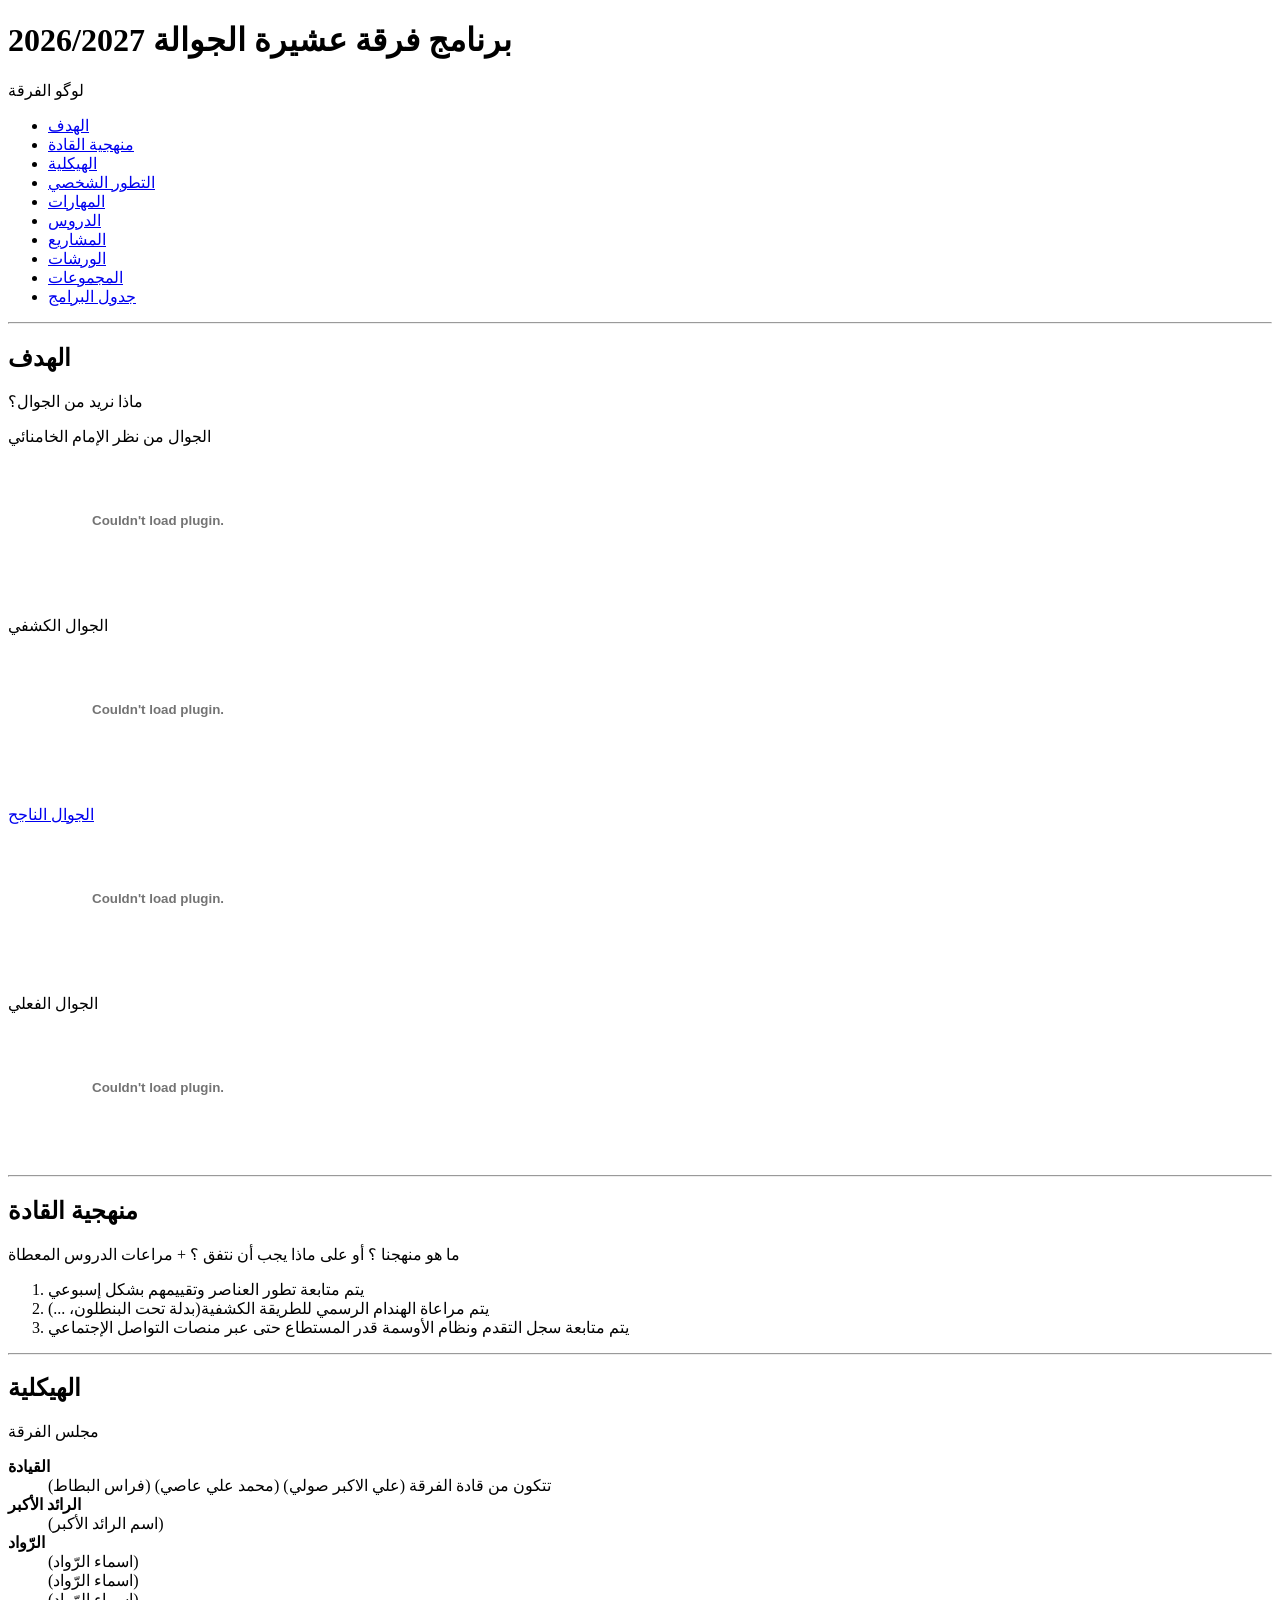
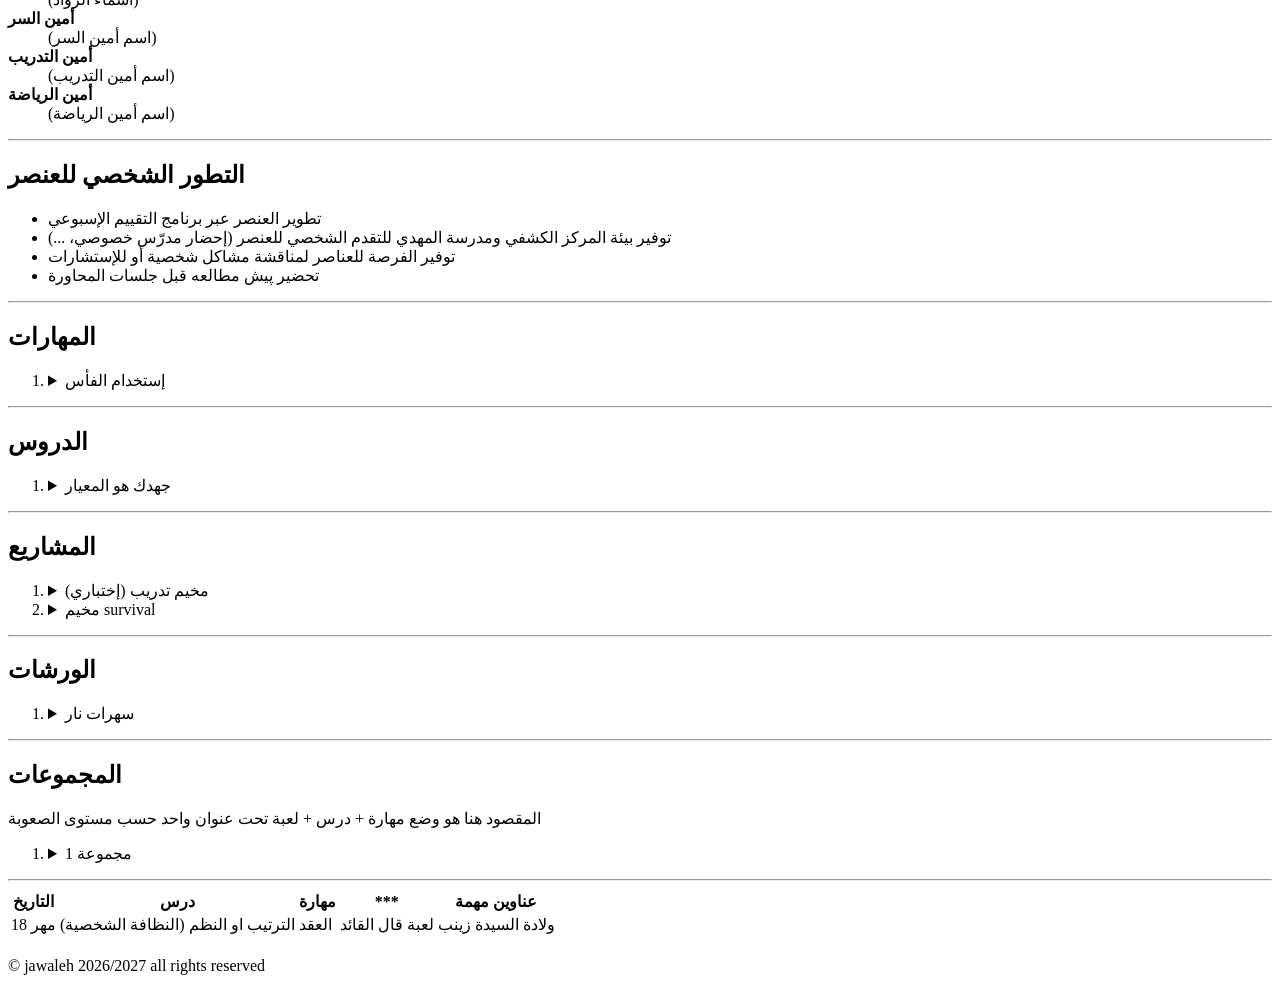
==== index.html @ 3a5afa71 "Add files via upload" ====
<!DOCTYPE html>
<html lang="ar">
<head>
    <meta charset="UTF-8">
    <meta name="viewport" content="width=device-width, initial-scale=1">
    <meta name="description" content="برنامج فرقة عشيرة الجوالة 2026/2027">
    <title>jawaleh</title>
</head>
<body>
    <header>
        <h1>برنامج فرقة عشيرة الجوالة 2026/2027</h1>
        <a>لوگو الفرقة</a>
        <nav>
            <ul>
                <li><a href="#الهدف">الهدف</a></li>
                <li><a href="#منهجية-القادة">منهجية القادة</a></li>
                <li><a href="#الهيكلية">الهيكلية</a></li>
                <li><a href="#التطور-الشخصي">التطور الشخصي</a></li>
                <li><a href="#المهارات">المهارات</a></li>
                <li><a href="#الدروس">الدروس</a></li>
                <li><a href="#المشاريع">المشاريع</a></li>
                <li><a href="#الورشات">الورشات</a></li>
                <li><a href="#المجموعات">المجموعات</a></li>
                <li><a href="#جدول-البرامج">جدول البرامج</a></li>
            </ul>
        </nav>
    </header>
    <hr />
    <section id="الهدف">
        <h2>الهدف</h2>
        <p>ماذا نريد من الجوال؟</p>
        <label>الجوال من نظر الإمام الخامنائي</label><br />
        <embed src="./assets/pdf/الجوال-من-نظر-الامام-الخامنئي.pdf" alt="الجوال من نظر الإمام الخامنائي" />
        <p></p>
        <label>الجوال الكشفي</label><br />
        <embed src="./assets/pdf/الجوال-الكشفي.pdf" alt="الجوال الكشفي" />
        <p></p>
        <label><a href="https://chat.deepseek.com/share/qzm58iiejxyhoa3ssu">الجوال الناجح</a></label><br />
        <embed src="./assets/pdf/الجوال-الناجح.pdf" alt="الجوال الناجح" />
        <p></p>
        <label>الجوال الفعلي</label><br />
        <embed src="./assets/pdf/الجوال-الفعلي.pdf" alt="الجوال الفعلي" />
    </section>
    <hr />
    <section id="منهجية-القادة">
        <h2>منهجية القادة</h2>
        <p>ما هو منهجنا ؟ أو على ماذا يجب أن نتفق ؟ + مراعات الدروس المعطاة</p>
        <ol>
            <li>يتم متابعة تطور العناصر وتقييمهم بشكل إسبوعي</li>
            <li>يتم مراعاة الهندام الرسمي للطريقة الكشفية(بدلة تحت البنطلون، ...)</li>
            <li>يتم متابعة سجل التقدم ونظام الأوسمة قدر المستطاع حتى عبر منصات التواصل الإجتماعي</li>
        </ol>
    </section>
    <hr />
    <section id="الهيكلية">
        <h2>الهيكلية</h2>
        <p>مجلس الفرقة</p>
        <dl>
            <dt><strong>القيادة</strong></dt>
            <dd>تتكون من قادة الفرقة (علي الاكبر صولي) (محمد علي عاصي) (فراس البطاط)</dd>
            <dt><strong>الرائد الأكبر</strong></dt>
            <dd>(اسم الرائد الأكبر)</dd>
            <dt><strong>الرّواد</strong></dt>
            <dd>(اسماء الرّواد)</dd>
            <dd>(اسماء الرّواد)</dd>
            <dd>(اسماء الرّواد)</dd>
            <dt><strong>أمين السر</strong></dt>
            <dd>(اسم أمين السر)</dd>
            <dt><strong>أمين التدريب</strong></dt>
            <dd>(اسم أمين التدريب)</dd>
            <dt><strong>أمين الرياضة</strong></dt>
            <dd>(اسم أمين الرياضة)</dd>
        </dl>
    </section>
    <hr />
    <section id="التطور-الشخصي">
        <h2>التطور الشخصي للعنصر</h2>
        <ul>
            <li>تطوير العنصر عبر برنامج التقييم الإسبوعي</li>
            <li>توفير بيئة المركز الكشفي ومدرسة المهدي للتقدم الشخصي للعنصر (إحضار مدرّس خصوصي، ...)</li>
            <li>توفير الفرصة للعناصر لمناقشة مشاكل شخصية أو للإستشارات</li>
            <li>تحضير پيش مطالعه قبل جلسات المحاورة</li>
        </ul>
    </section>
    <hr />
    <section id="المهارات">
        <h2>المهارات</h2>
        <ol>
            <li>
                <details>
                    <summary>إستخدام الفأس</summary>
                    <p>صنع فأس + اساسيات إستخدامة (قواعد السلامة)</p>
                </details>
            </li>
        </ol>
    </section>
    <hr />
    <section id="الدروس">
        <h2>الدروس</h2>
        <ol>
            <li>
                <details>
                    <summary>جهدك هو المعيار</summary>
                    <p>كيف يحاسب الله الناس بناءً على جهودهم في الحياة، وليس بناءً على مكان ولادتهم أو الدين الذي نشأوا عليه. البرنامج يحتوي على لعبة أو نشاط يبدو في البداية غير عادل، لكنه يكشف لهم في النهاية أن العبرة تكمن في الجهد المبذول، وليس في نقطة الانطلاق أو جودة الأدوات المتاحة.</p>
                </details>
            </li>
        </ol>
    </section>
    <hr />
    <section id="المشاريع">
        <h2>المشاريع</h2>
        <ol>
            <li>
                <details>
                    <summary>مخيم تدريب (إختباري)</summary>
                    <p>يتم إختبار جميع قدرات العناصر من كافة النواحي</p>
                </details>
            </li>
            <li>
                <details>
                    <summary>مخيم survival</summary>
                    <ul>
                        <li>مخيم حيث يقتصر العنصر فقط على إحضار مستلزمات شخصية</li>
                        <li>الوسيلة الوحيدة لنجاة العنصر هي بحصولة على النقاط عن طريق القيام بأعمال مختلفة</li>
                        <li>يمكن للعنصر شراء الطعام + مستلزمات أخرى باستخدام النقاط التي حصل عليها</li>
                    </ul>
                </details>
            </li>
        </ol>
    </section>
    <hr />
    <section id="الورشات">
        <h2>الورشات</h2>
        <ol>
            <li>
                <details>
                    <summary>سهرات نار</summary>
                    <p>سهرات نار + جلسات محاوره (تحليل مواضيع مختلفة) (1,000,000) مليون تومن</p>
                </details>
            </li>
        </ol>
    </section>
    <hr />
    <section id="المجموعات">
        <h2>المجموعات</h2>
        <p>المقصود هنا هو وضع مهارة + درس + لعبة تحت عنوان واحد حسب مستوى الصعوبة</p>
        <ol>
            <li>
                <details>
                    <summary>مجموعة 1</summary>
                    <p>درس التحكم بالغضب + مهارة متعبة + لعبة ممتعة</p>
                </details>
            </li>
        </ol>
    </section>
    <hr />
    <section id="جدول-البرامج">
        <table>
            <thead>
                <tr>
                    <th>التاريخ</th>
                    <th>درس</th>
                    <th>مهارة</th>
                    <th>***</th>
                    <th>عناوين مهمة</th>
                </tr>
            </thead>
            <tbody>
                <tr>
                    <td>18 مهر</td>
                    <td>الترتيب او النظم (النظافة الشخصية)</td>
                    <td>العقد</td>
                    <td>لعبة قال القائد</td>
                    <td>ولادة السيدة زينب</td>
                </tr>
                <tr>
                    <td></td>
                    <td></td>
                    <td></td>
                    <td></td>
                    <td></td>
                </tr>
            </tbody>
        </table>
    </section>
    <footer>
        <p>&copy; jawaleh 2026/2027 all rights reserved</p>
    </footer>
</body>
</html>
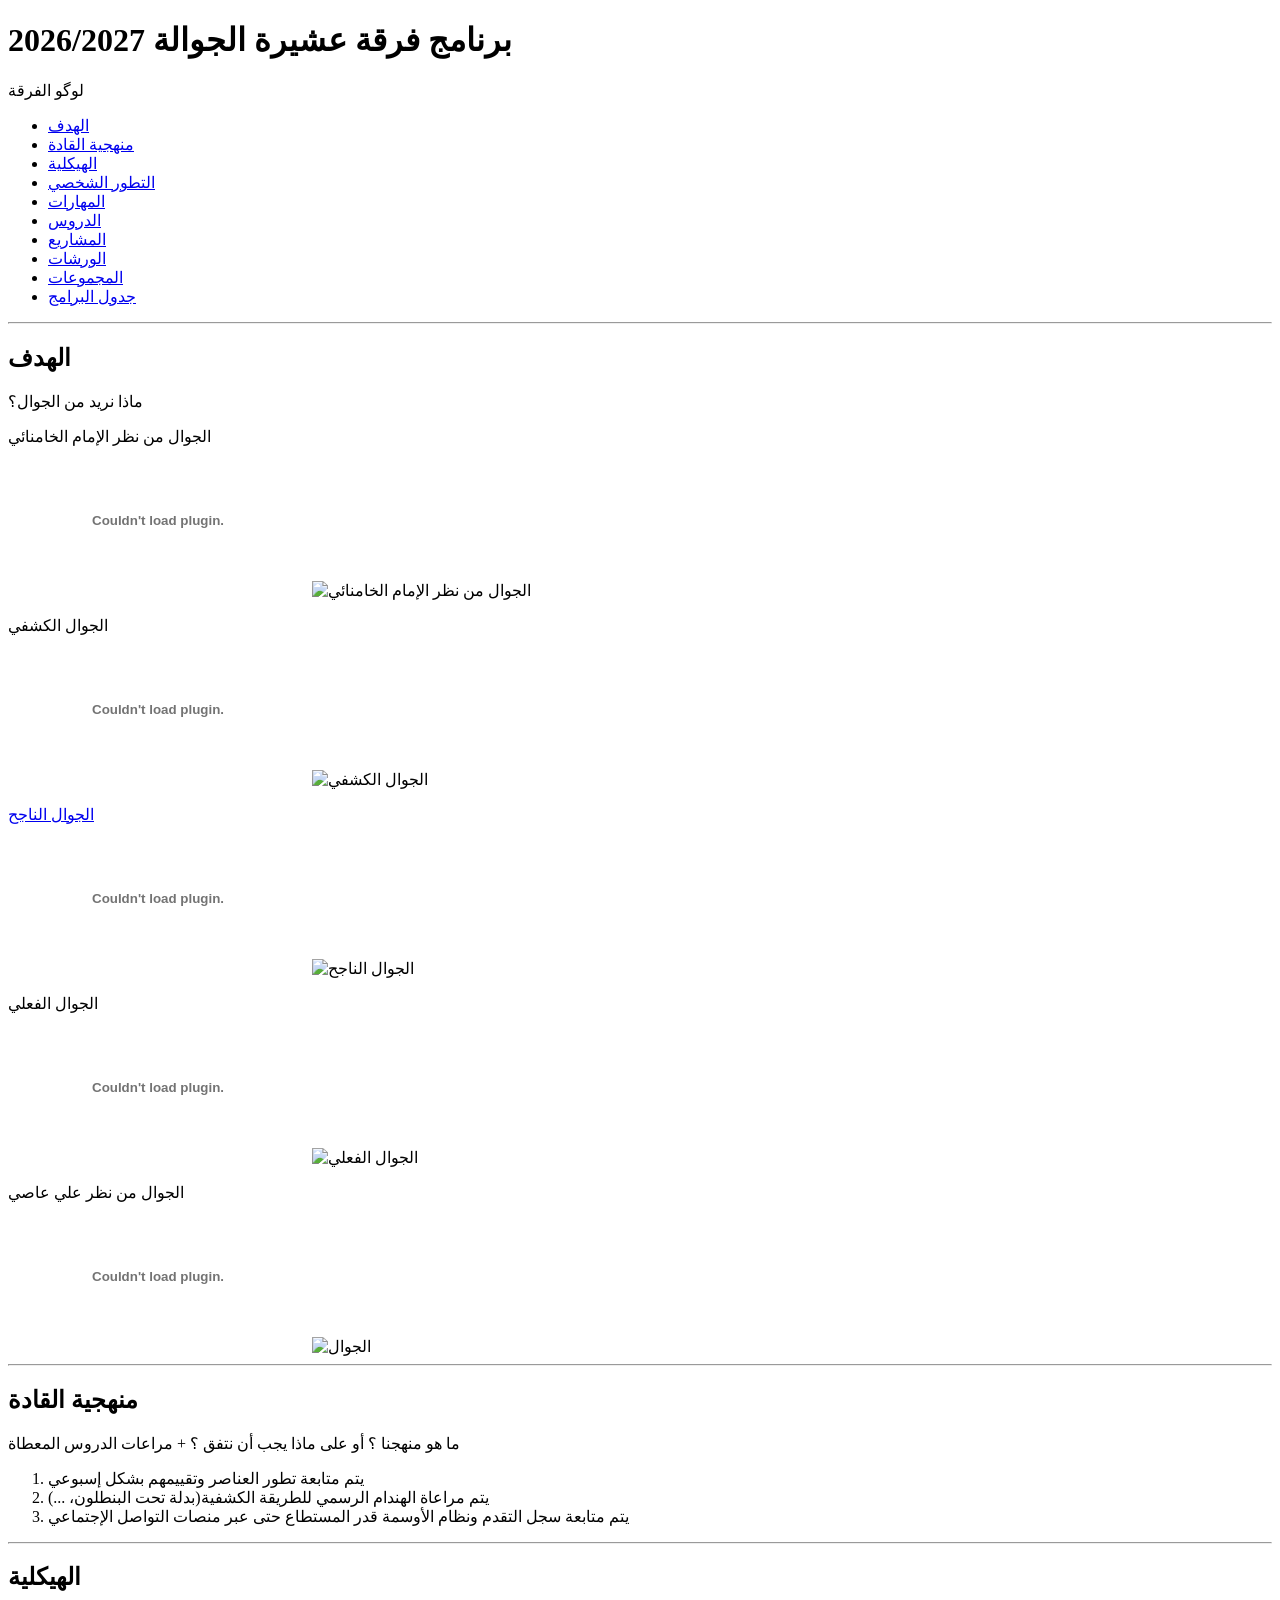
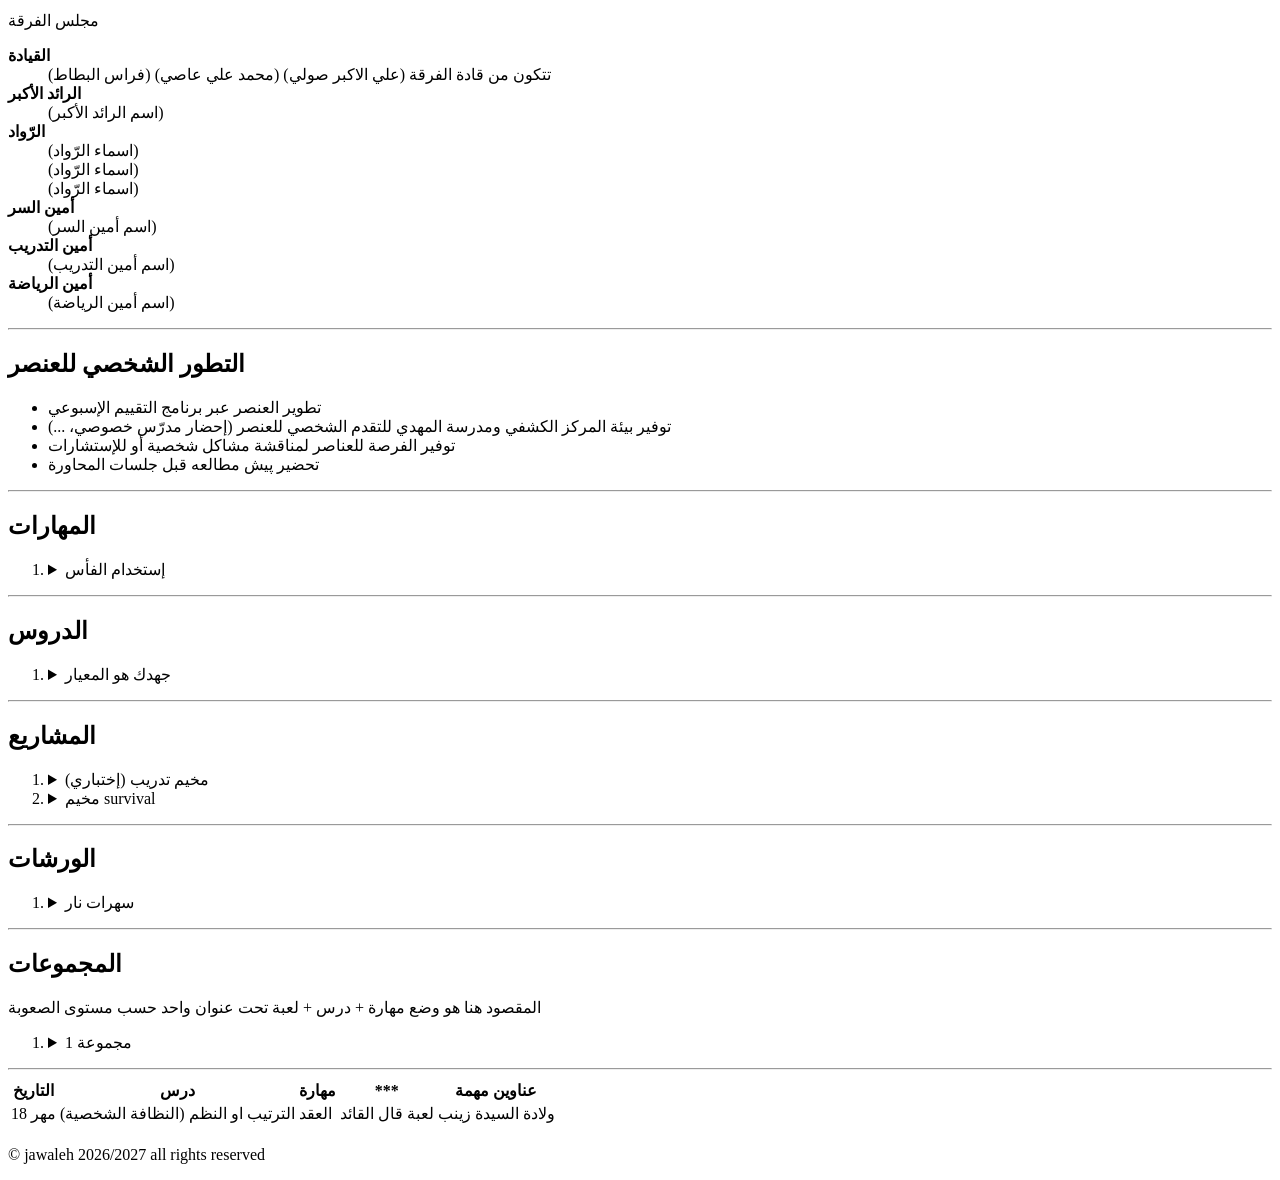
==== commit 84abd177: "Add images for documents in index.html Added images for various documents in the main section." ====
--- a/index.html
+++ b/index.html
@@ -31,15 +31,23 @@
         <p>ماذا نريد من الجوال؟</p>
         <label>الجوال من نظر الإمام الخامنائي</label><br />
         <embed src="./assets/pdf/الجوال-من-نظر-الامام-الخامنئي.pdf" alt="الجوال من نظر الإمام الخامنائي" />
+        <img src="./assets/images/الجوال-من-نظر-الامام-الخامنئي.png" height="150" alt="الجوال من نظر الإمام الخامنائي" />
         <p></p>
         <label>الجوال الكشفي</label><br />
         <embed src="./assets/pdf/الجوال-الكشفي.pdf" alt="الجوال الكشفي" />
+        <img src="./assets/images/الجوال-الكشفي.png" height="150" alt="الجوال الكشفي" />
         <p></p>
         <label><a href="https://chat.deepseek.com/share/qzm58iiejxyhoa3ssu">الجوال الناجح</a></label><br />
         <embed src="./assets/pdf/الجوال-الناجح.pdf" alt="الجوال الناجح" />
+        <img src="./assets/images/الجوال-الناجح.png" height="150" alt="الجوال الناجح" />
         <p></p>
         <label>الجوال الفعلي</label><br />
         <embed src="./assets/pdf/الجوال-الفعلي.pdf" alt="الجوال الفعلي" />
+        <img src="./assets/images/الجوال-الفعلي.png" height="150" alt="الجوال الفعلي" />
+        <p></p>
+        <label>الجوال من نظر علي عاصي</label><br />
+        <embed src="./assets/pdf/الجوال.pdf" alt="الجوال" />
+        <img src="./assets/images/الجوال.png" height="150" alt="الجوال" />
     </section>
     <hr />
     <section id="منهجية-القادة">
@@ -154,7 +162,7 @@
         </ol>
     </section>
     <hr />
-    <section id="جدول-البرامج">
+    <div id="جدول-البرامج">
         <table>
             <thead>
                 <tr>
@@ -182,9 +190,9 @@
                 </tr>
             </tbody>
         </table>
-    </section>
+    </div>
     <footer>
         <p>&copy; jawaleh 2026/2027 all rights reserved</p>
     </footer>
 </body>
-</html>+</html>
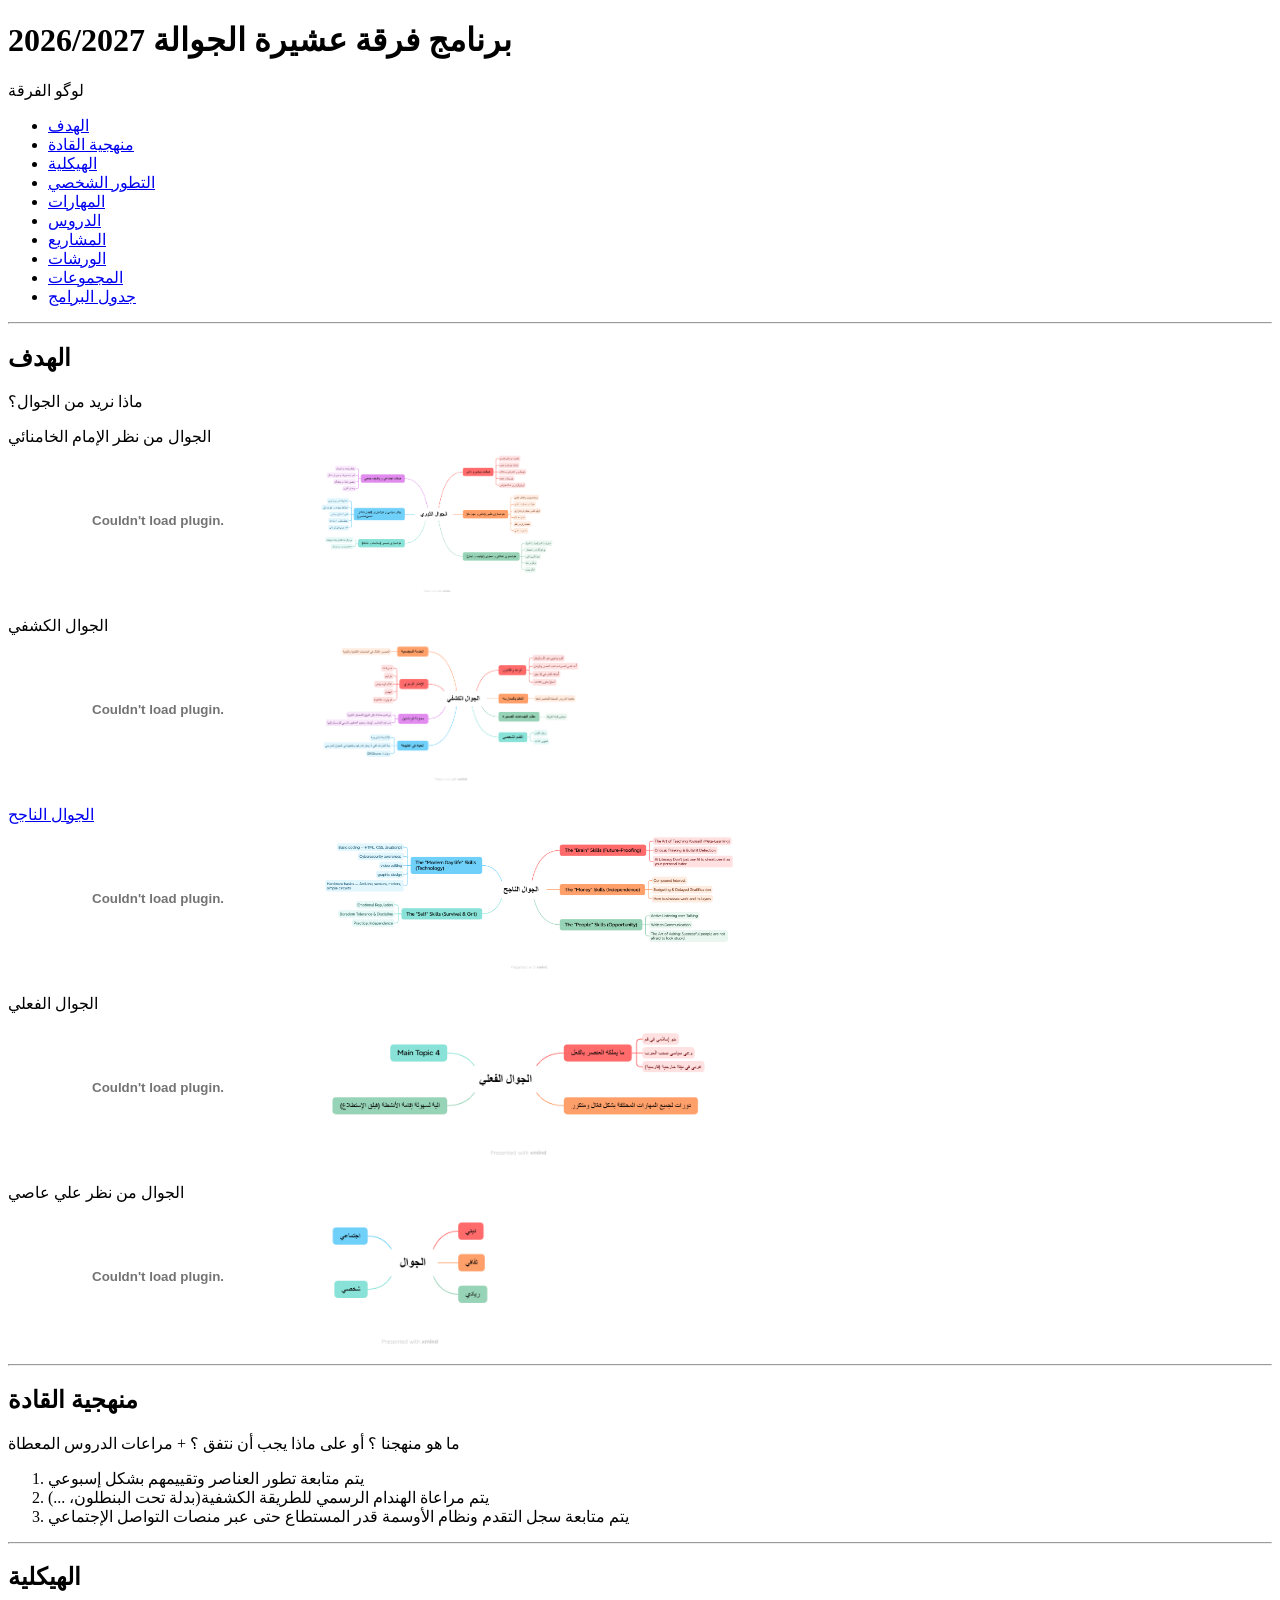
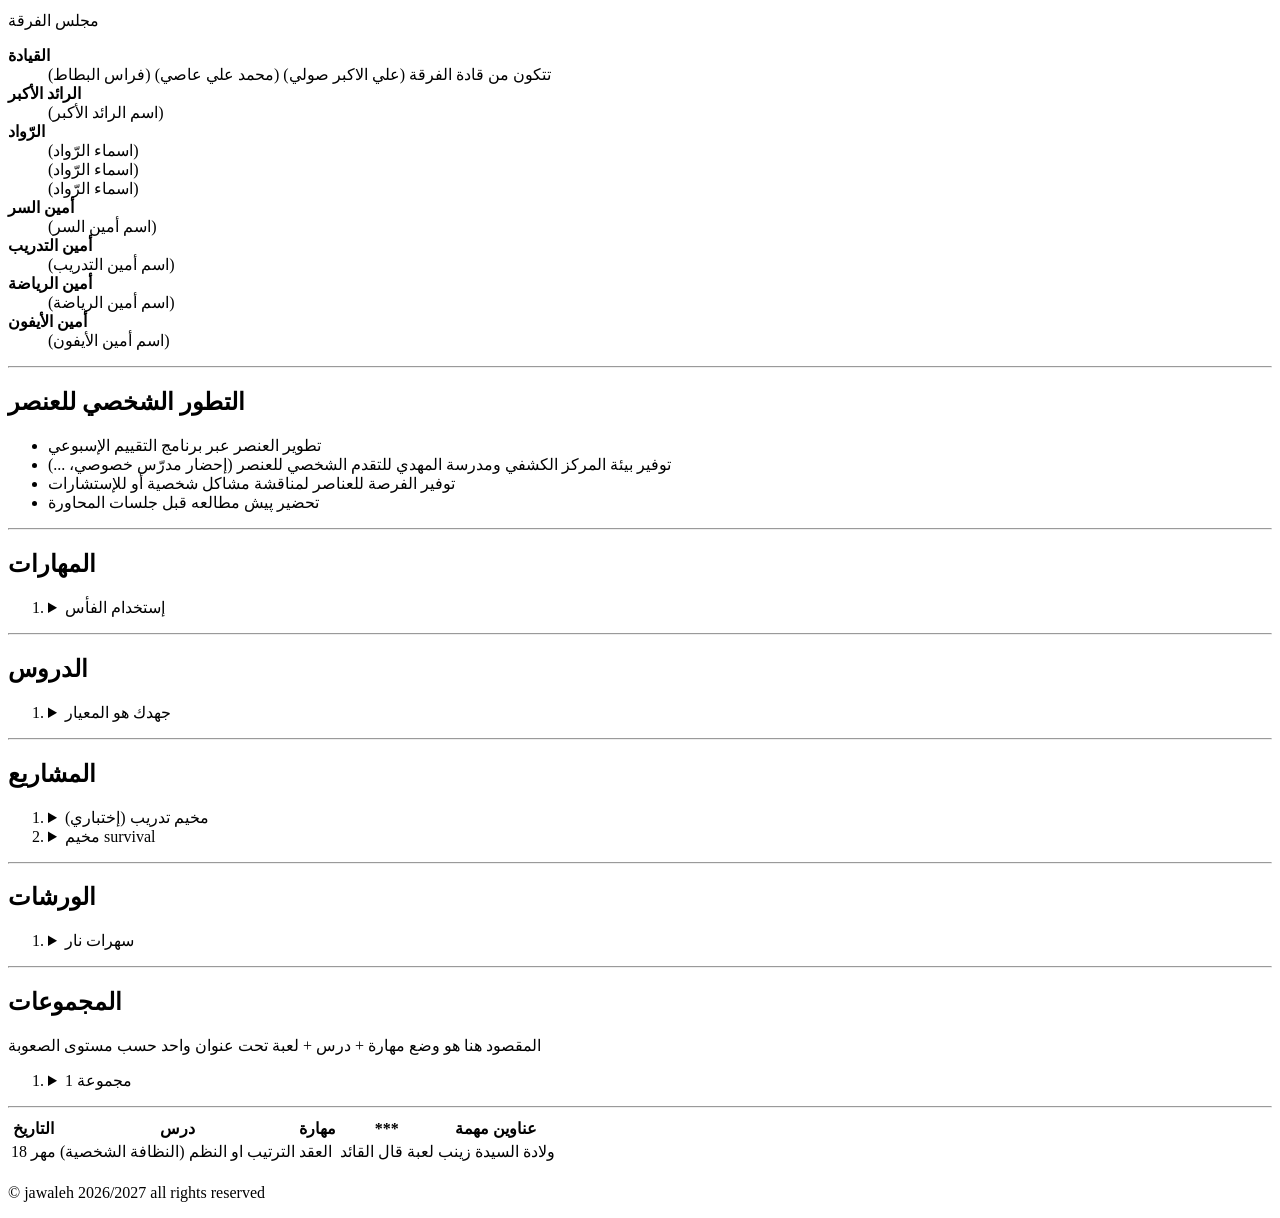
==== commit 2eaa8f78: "Restore index.html to original state Restored the original content of index.html after it was modifi" ====
--- a/index.html
+++ b/index.html
@@ -78,6 +78,8 @@
             <dd>(اسم أمين التدريب)</dd>
             <dt><strong>أمين الرياضة</strong></dt>
             <dd>(اسم أمين الرياضة)</dd>
+            <dt><strong>أمين الأيفون</strong></dt>
+            <dd>(اسم أمين الأيفون)</dd>
         </dl>
     </section>
     <hr />
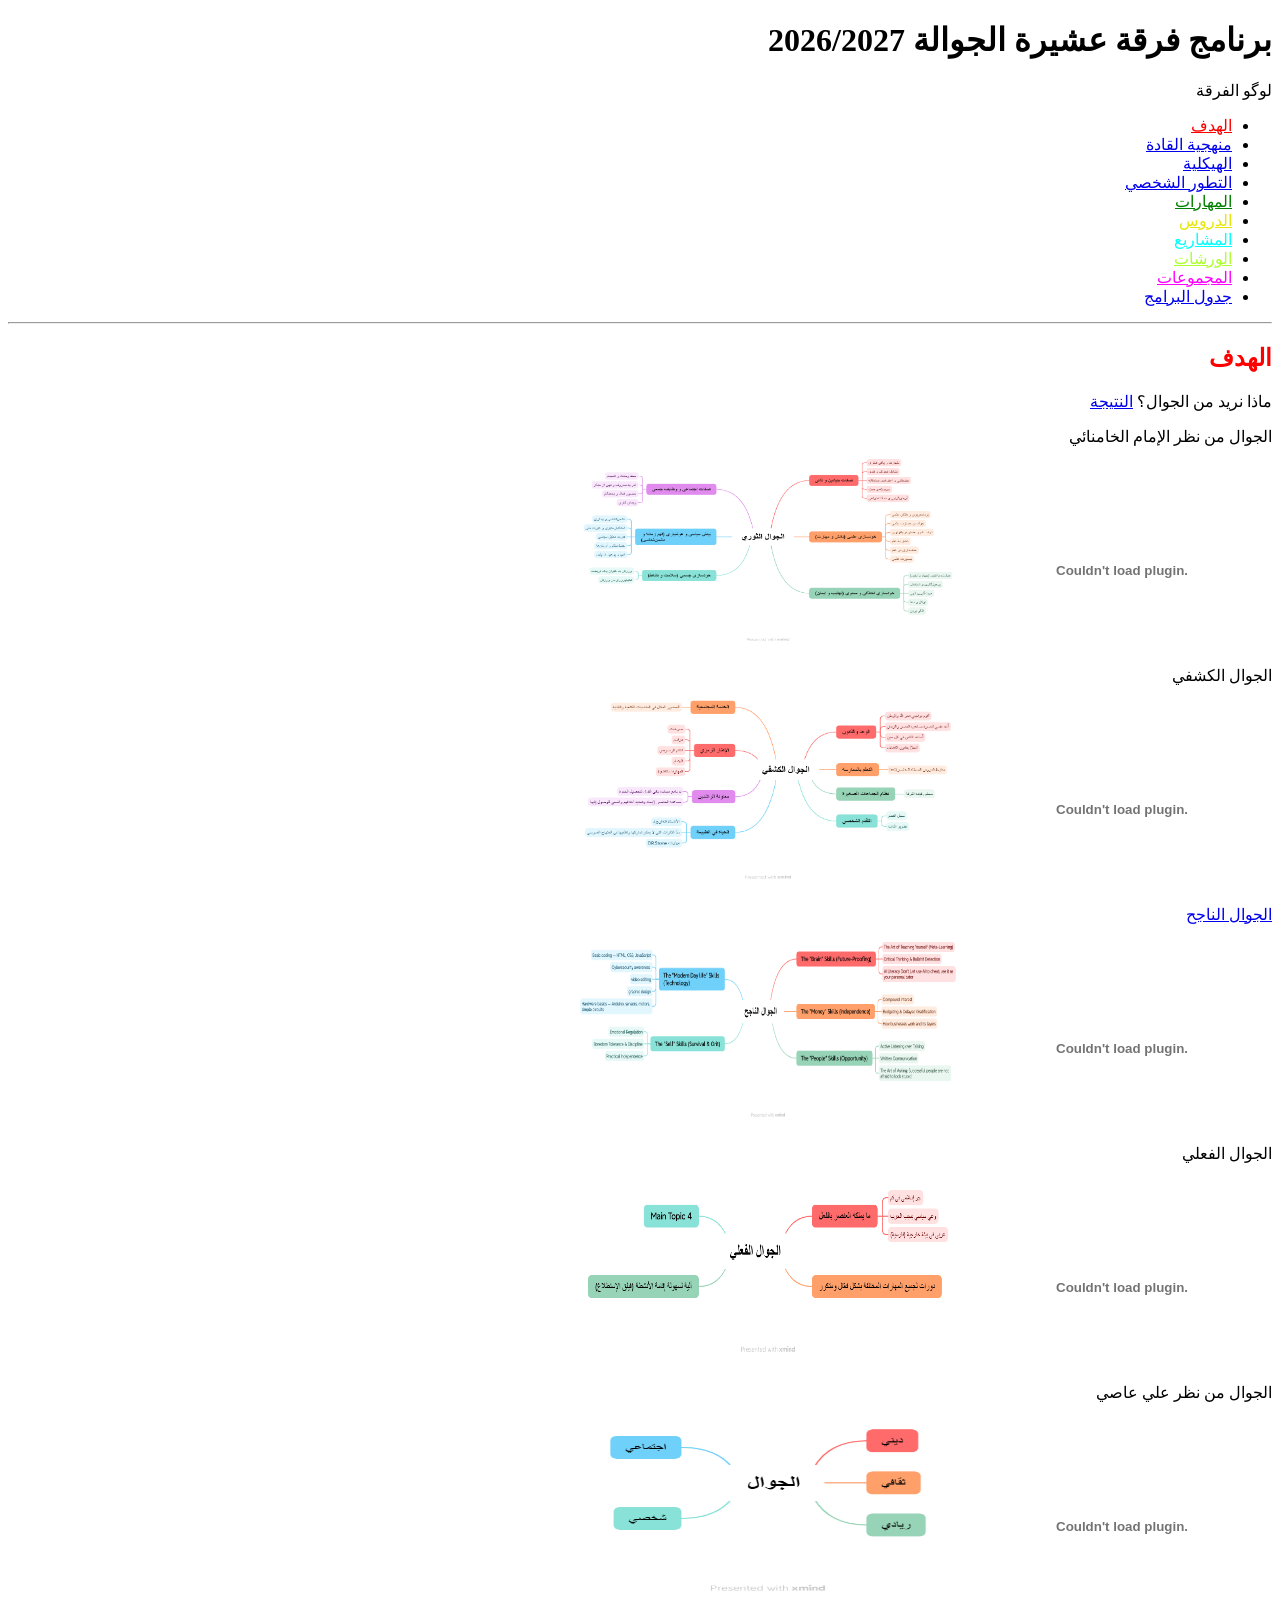
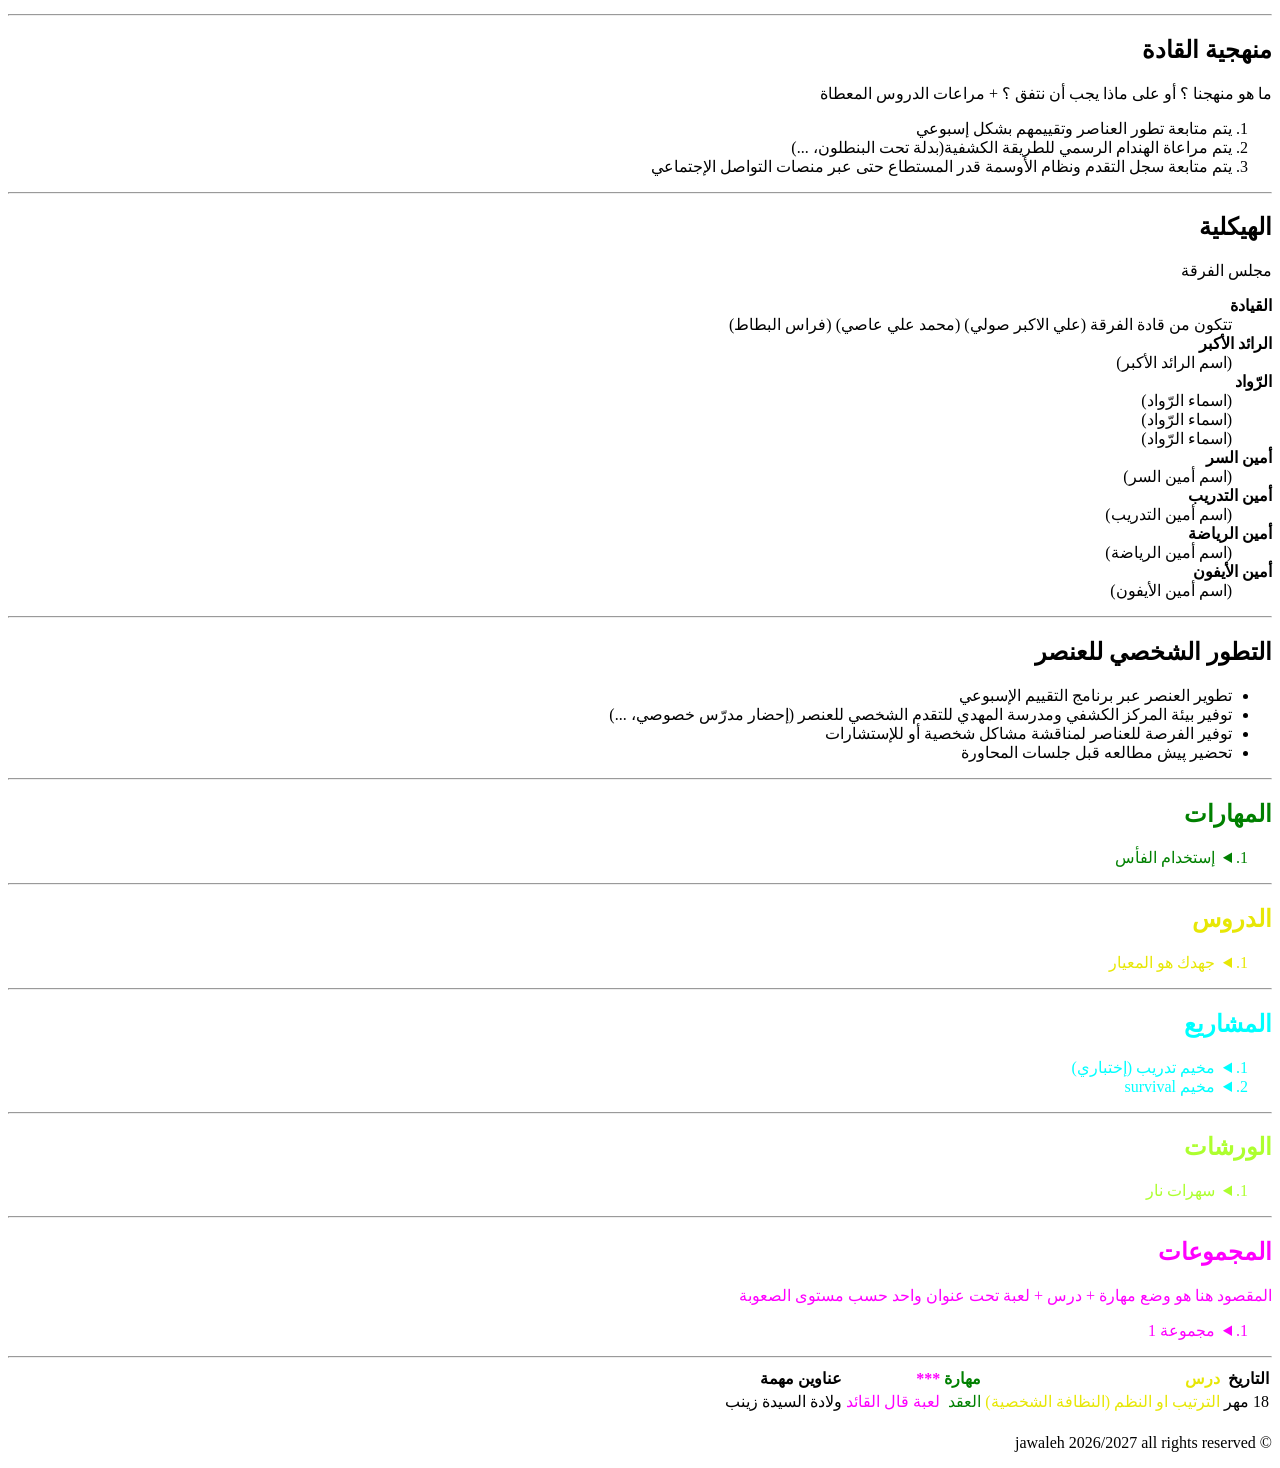
==== commit 34113422: "Refactor index.html for improved structure and content Updated the HTML structure and added new elem" ====
--- a/index.html
+++ b/index.html
@@ -1,15 +1,18 @@
 <!DOCTYPE html>
-<html lang="ar">
+<html lang="ar" dir="rtl">
 <head>
     <meta charset="UTF-8">
     <meta name="viewport" content="width=device-width, initial-scale=1">
     <meta name="description" content="برنامج فرقة عشيرة الجوالة 2026/2027">
     <title>jawaleh</title>
+    <link rel="stylesheet" href="./styles.css">
 </head>
 <body>
     <header>
+        <div class="header-content">
         <h1>برنامج فرقة عشيرة الجوالة 2026/2027</h1>
-        <a>لوگو الفرقة</a>
+        <a class="logo">لوگو الفرقة</a>
+        </div>
         <nav>
             <ul>
                 <li><a href="#الهدف">الهدف</a></li>
@@ -27,27 +30,27 @@
     </header>
     <hr />
     <section id="الهدف">
-        <h2>الهدف</h2>
-        <p>ماذا نريد من الجوال؟</p>
+        <h2 class="red">الهدف</h2>
+        <p>ماذا نريد من الجوال؟ <a href="./public/goal.html">النتيجة</a></p>
         <label>الجوال من نظر الإمام الخامنائي</label><br />
         <embed src="./assets/pdf/الجوال-من-نظر-الامام-الخامنئي.pdf" alt="الجوال من نظر الإمام الخامنائي" />
-        <img src="./assets/images/الجوال-من-نظر-الامام-الخامنئي.png" height="150" alt="الجوال من نظر الإمام الخامنائي" />
+        <img id="الهدف" src="./assets/images/الجوال-من-نظر-الامام-الخامنئي.png" height="150" alt="الجوال من نظر الإمام الخامنائي" />
         <p></p>
         <label>الجوال الكشفي</label><br />
         <embed src="./assets/pdf/الجوال-الكشفي.pdf" alt="الجوال الكشفي" />
-        <img src="./assets/images/الجوال-الكشفي.png" height="150" alt="الجوال الكشفي" />
+        <img id="الهدف" src="./assets/images/الجوال-الكشفي.png" height="150" alt="الجوال الكشفي" />
         <p></p>
         <label><a href="https://chat.deepseek.com/share/qzm58iiejxyhoa3ssu">الجوال الناجح</a></label><br />
         <embed src="./assets/pdf/الجوال-الناجح.pdf" alt="الجوال الناجح" />
-        <img src="./assets/images/الجوال-الناجح.png" height="150" alt="الجوال الناجح" />
+        <img id="الهدف" src="./assets/images/الجوال-الناجح.png" height="150" alt="الجوال الناجح" />
         <p></p>
         <label>الجوال الفعلي</label><br />
         <embed src="./assets/pdf/الجوال-الفعلي.pdf" alt="الجوال الفعلي" />
-        <img src="./assets/images/الجوال-الفعلي.png" height="150" alt="الجوال الفعلي" />
+        <img id="الهدف" src="./assets/images/الجوال-الفعلي.png" height="150" alt="الجوال الفعلي" />
         <p></p>
         <label>الجوال من نظر علي عاصي</label><br />
         <embed src="./assets/pdf/الجوال.pdf" alt="الجوال" />
-        <img src="./assets/images/الجوال.png" height="150" alt="الجوال" />
+        <img id="الهدف" src="./assets/images/الجوال.png" height="150" alt="الجوال" />
     </section>
     <hr />
     <section id="منهجية-القادة">
@@ -169,30 +172,31 @@
             <thead>
                 <tr>
                     <th>التاريخ</th>
-                    <th>درس</th>
-                    <th>مهارة</th>
-                    <th>***</th>
+                    <th class="lesson">درس</th>
+                    <th class="skill">مهارة</th>
+                    <th class="game">***</th>
                     <th>عناوين مهمة</th>
                 </tr>
             </thead>
             <tbody>
                 <tr>
                     <td>18 مهر</td>
-                    <td>الترتيب او النظم (النظافة الشخصية)</td>
-                    <td>العقد</td>
-                    <td>لعبة قال القائد</td>
+                    <td class="lesson">الترتيب او النظم (النظافة الشخصية)</td>
+                    <td class="skill">العقد</td>
+                    <td class="game">لعبة قال القائد</td>
                     <td>ولادة السيدة زينب</td>
                 </tr>
                 <tr>
                     <td></td>
-                    <td></td>
-                    <td></td>
-                    <td></td>
+                    <td class="lesson"></td>
+                    <td class="skill"></td>
+                    <td class="game"></td>
                     <td></td>
                 </tr>
             </tbody>
         </table>
     </div>
+    <p></p>
     <footer>
         <p>&copy; jawaleh 2026/2027 all rights reserved</p>
     </footer>
--- a/styles.css
+++ b/styles.css
@@ -0,0 +1,55 @@
+li [href="#الهدف"] {
+    color: red;
+}
+li [href="#المهارات"] {
+    color: green;
+}
+li [href="#الدروس"] {
+    color: rgb(231, 231, 6);
+}
+li [href="#المشاريع"] {
+    color: cyan;
+}
+li [href="#الورشات"] {
+    color: greenyellow;
+}
+li [href="#المجموعات"] {
+    color: magenta;
+}
+.red {
+    color: red;
+}
+img[id="الهدف"] {
+    height: 200px;
+    width: 400px;
+}
+#المهارات {
+    color: green;
+}
+#الدروس {
+    color: rgb(231, 231, 6);
+}
+#المشاريع {
+    color: cyan;
+}
+#الورشات {
+    color: greenyellow;
+}
+#المجموعات {
+    color: magenta;
+}
+.lesson {
+    color: rgb(231, 231, 6);
+}
+
+.skill {
+    color: green;
+}
+
+.game {
+    color: magenta;
+}
+
+* {
+    text-align: right;
+}
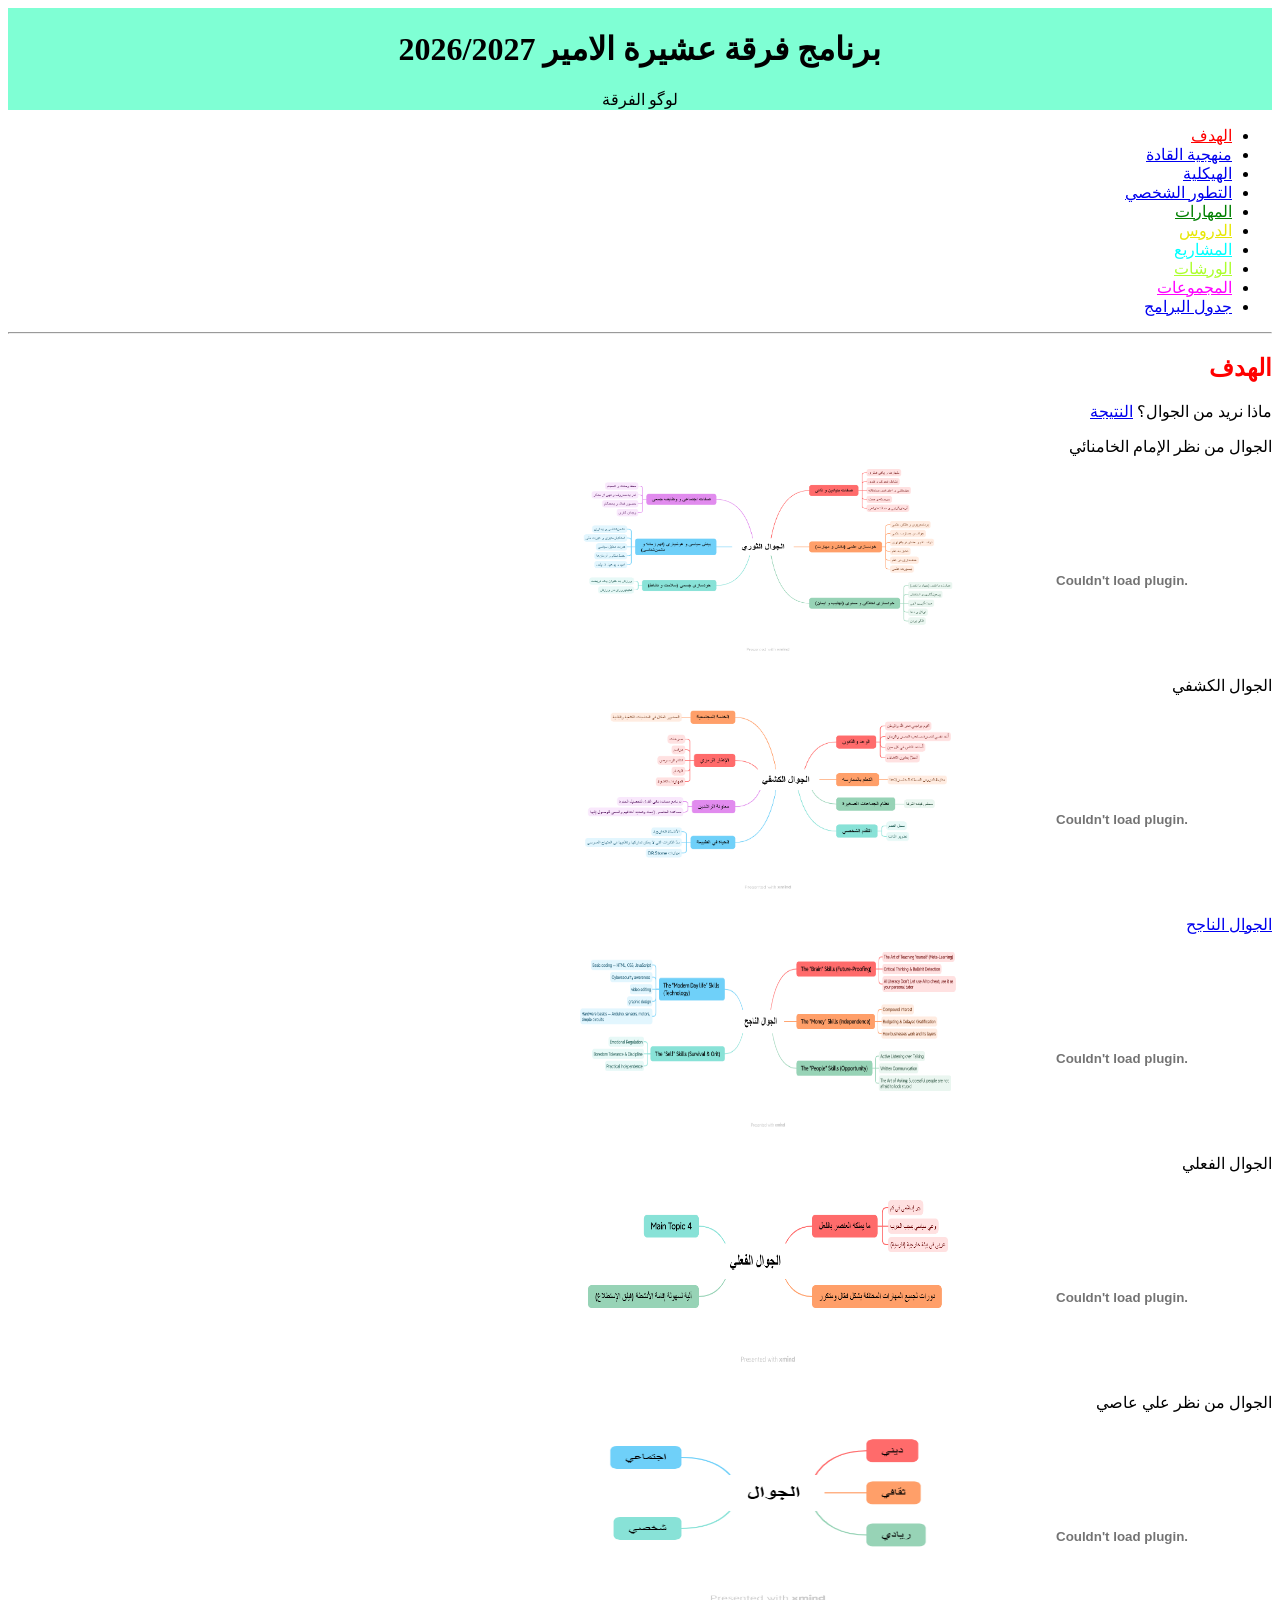
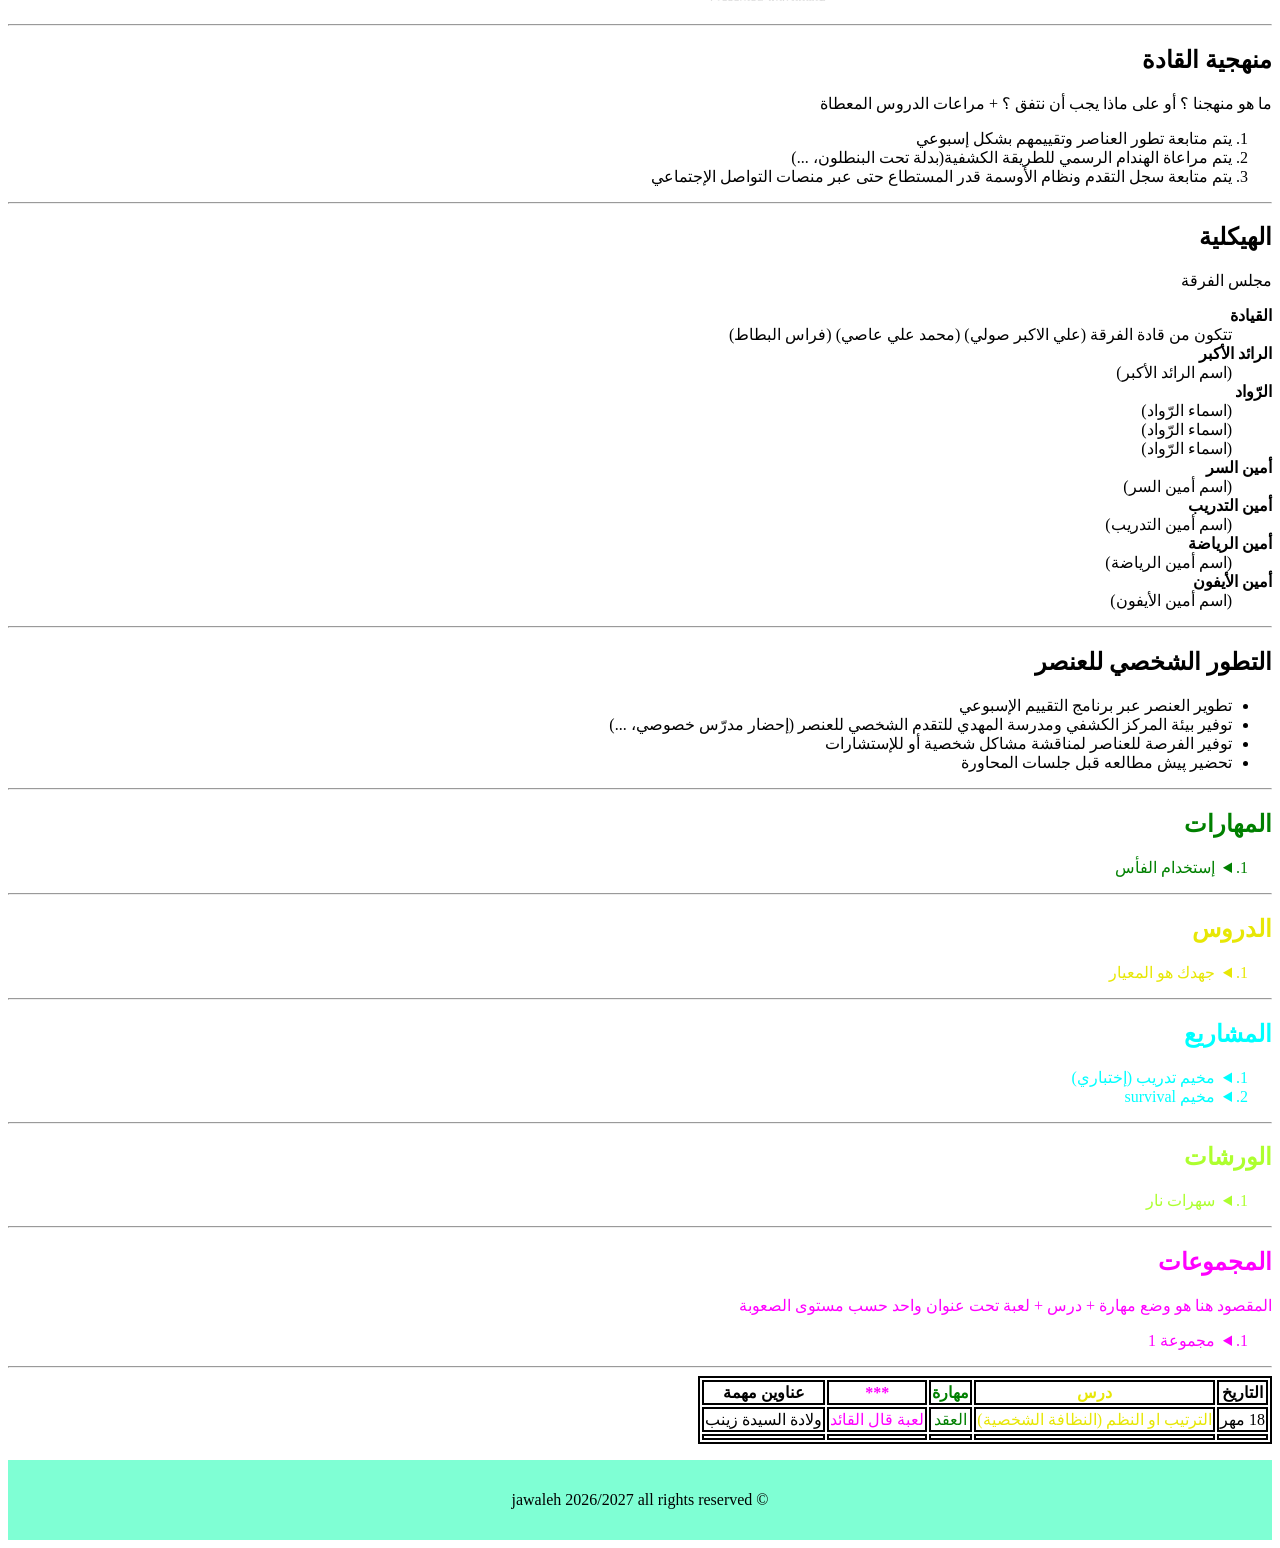
==== commit 1000b4c1: "update the titel" ====
--- a/index.html
+++ b/index.html
@@ -10,7 +10,7 @@
 <body>
     <header>
         <div class="header-content">
-        <h1>برنامج فرقة عشيرة الجوالة 2026/2027</h1>
+        <h1>برنامج فرقة عشيرة الامير 2026/2027</h1>
         <a class="logo">لوگو الفرقة</a>
         </div>
         <nav>
--- a/styles.css
+++ b/styles.css
@@ -50,6 +50,30 @@
     color: magenta;
 }
 
-* {
+html {
     text-align: right;
+    font-family: "calibri light";
 }
+table, td, tr, th, thead, tbody {
+    text-align: center;
+    border: 2px solid black;
+}
+footer {
+    text-align: center;
+    font-family: "calibri light";
+    background-color: aquamarine;
+    padding: 15px;
+}
+h1 {
+    text-align: center;
+    background-color: aquamarine;
+}
+.logo {
+    align-items: center;
+    display: flex;
+    justify-content: center;
+}
+div.header-content {
+    background-color: aquamarine;
+    padding: 1px;
+}
